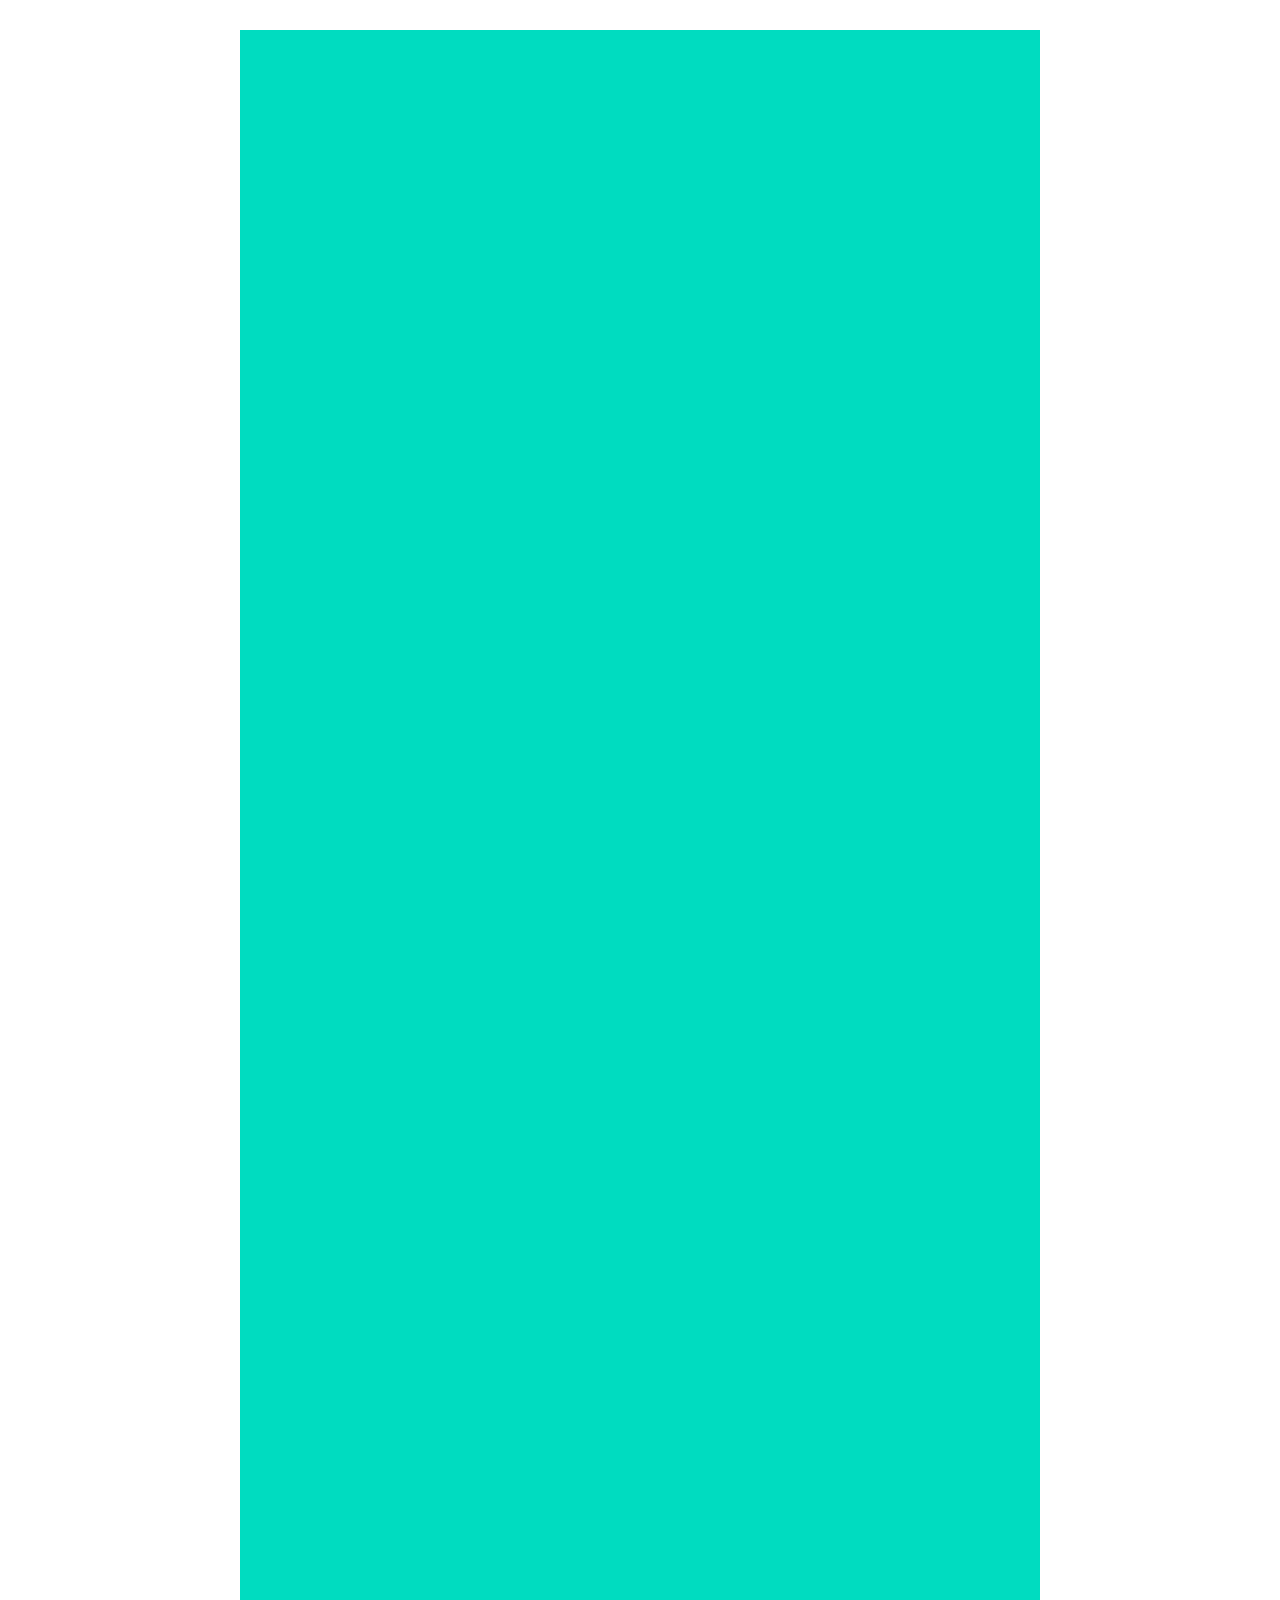
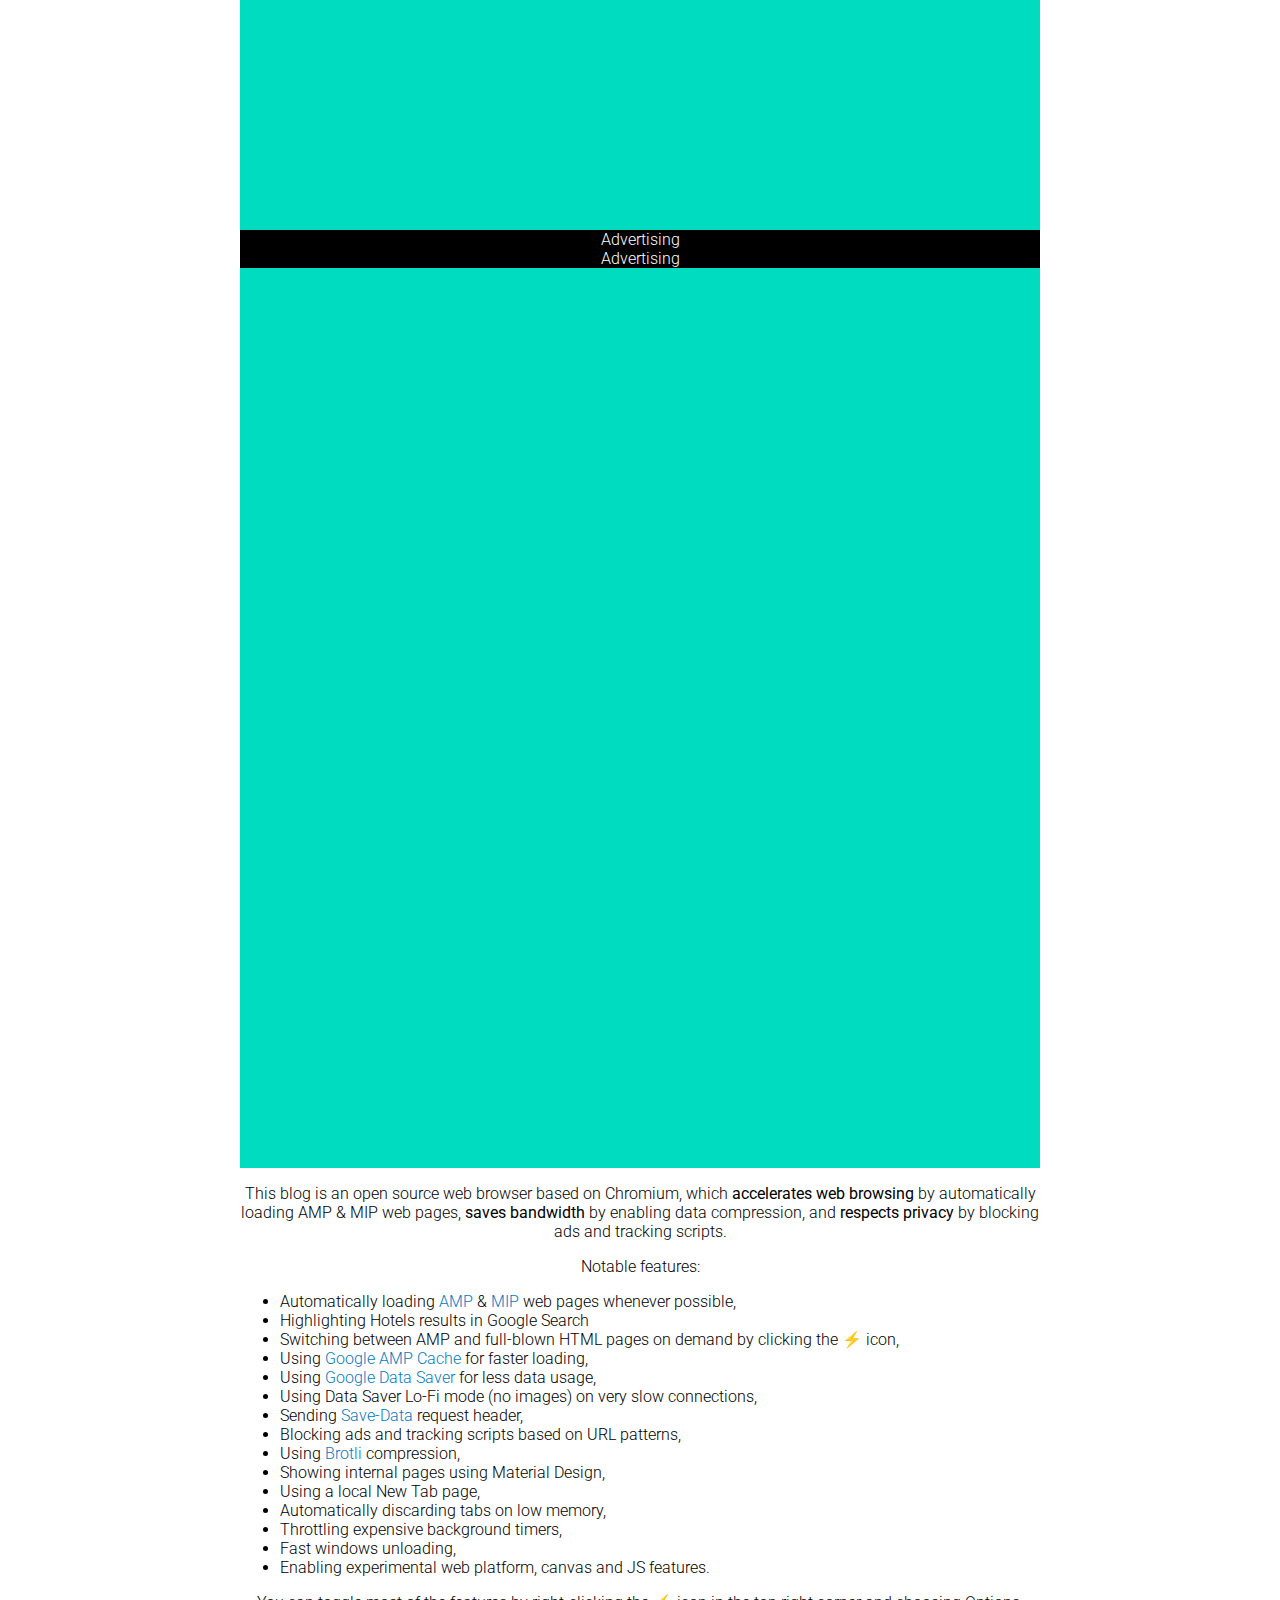
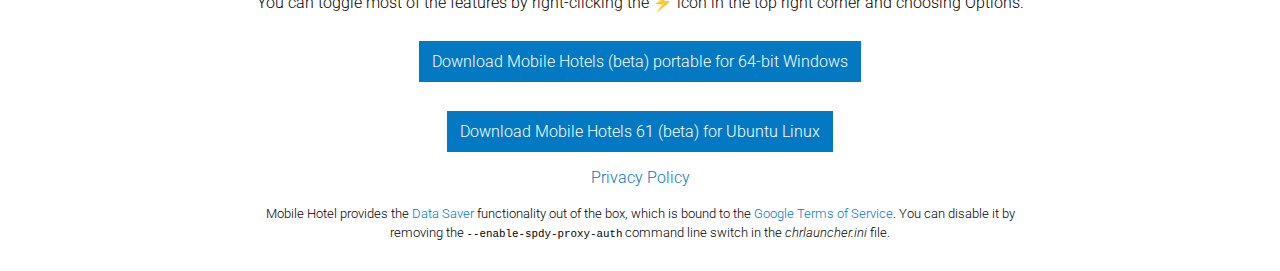
==== index.amp.html @ 735f5e36 "Create index.amp.html" ====
<!doctype html>
<html amp lang="en">
  <head>
    <meta charset="utf-8">
    <meta name="viewport" content="width=device-width">
      
    <meta name="google-site-verification" content="         ">

    <meta name="runtime-host" content="https://www.google.com/amp/book.adball.online/">

    <script async src="https://book.adball.online/amp/v0.js"></script>

    <script async custom-element="amp-carousel" src="https://book.adball.online/amp/v0/amp-carousel-0.1.js"></script>
    <meta name="runtime-host" content="https://book.adball.online/amp">
    <script async defer crossorigin="anonymous" src="https://connect.facebook.net/en_US/sdk.js#xfbml=1&version=v15.0&appId=425444112822004&autoLogAppEvents=1" nonce="oZW4Soms"></script>
   
    <script async src="https://book.adball.online/amp/rtv/012002290616360/v0.js"></script>
    <script async custom-element="amp-analytics" src="https://cdn.ampproject.org/v0/amp-analytics-0.1.js"></script>
    <script async src="https://cdn.ampproject.org/v0.js"></script>
    <script async custom-element="amp-fx-flying-carpet" src="https://cdn.ampproject.org/v0/amp-fx-flying-carpet-0.1.js"></script>
    <script async custom-element="amp-ad" src="https://cdn.ampproject.org/v0/amp-ad-0.1.js"></script>
    
    <title>iBlog Hotel - Website</title>

    <link href="https://fonts.googleapis.com/css?family=Roboto:300" rel="stylesheet">
    <link rel="canonical" href="http://www.google.com/amp/book.adball.tech/">
    <link href="https://fonts.googleapis.com/css?family=Lato" rel="stylesheet">

    <link href="https://fonts.gstatic.com" rel="dns-prefetch preconnect">

    <script async custom-element="amp-facebook-page" src="https://cdn.ampproject.org/v0/amp-facebook-page-0.1.js"></script>
    <script type="application/ld+json">
    {
      "@context": "http://schema.org",
      "@type": "NewsArticle",
      "mainEntityOfPage": {
        "@type": "WebPage",
        "@id": "http://www.google.com/amp/book.adball.online/"
      },
      "headline": "iBlog News - Accelerate Web Speed",
      "image": {
        "@type": "ImageObject",
        "url": "http://book.adball.online/ampbrowser.png",
        "width": 1299,
        "height": 490
      },
      "datePublished": "2017-08-10T12:00:00+01:00",
      "author": {
        "@type": "Person",
        "name": "Jerzy Głowacki"
      },
       "publisher": {
        "@type": "Organization",
        "name": "Maliek News",
        "logo": {
          "@type": "ImageObject",
          "url": "http://www.google.com/amp/book.adball.online/amp.png",
          "width": 390,
          "height": 390
        }
      },
      "description": "The Mobile Hotel is an open source web browser based on Chromium, which accelerates web browsing"
    }
 
      "@context": "http://schema.org",
      "@type": "NewsArticle",
      "mainEntityOfPage": {
        "@type": "WebPage",
        "@id": "http://www.google.com/amp/book.adball.online/"
      },
      "headline": "iBlog News - Accelerate Web Speed",
      "image": {
        "@type": "ImageObject",
        "url": "http://book.adball.online/ampbrowser.png",
        "width": 1299,
        "height": 490
      },
      "datePublished": "2017-08-10T12:00:00+01:00",
      "author": {
        "@type": "Person",
        "name": "Jerzy Głowacki"
      },
       "publisher": {
        "@type": "Organization",
        "name": "Maliek News",
        "logo": {
          "@type": "ImageObject",
          "url": "http://www.google.com/amp/book.adball.online/amp.png",
          "width": 390,
          "height": 390
        }
      },
      "description": "The Mobile Hotel is an open source web browser based on Chromium, which accelerates web browsing"
    }
    </script> 
    <style amp-boilerplate>body{-webkit-animation:-amp-start 8s steps(1,end) 0s 1 normal both;-moz-animation:-amp-start 8s steps(1,end) 0s 1 normal both;-ms-animation:-amp-start 8s steps(1,end) 0s 1 normal both;animation:-amp-start 8s steps(1,end) 0s 1 normal both}@-webkit-keyframes -amp-start{from{visibility:hidden}to{visibility:visible}}@-moz-keyframes -amp-start{from{visibility:hidden}to{visibility:visible}}@-ms-keyframes -amp-start{from{visibility:hidden}to{visibility:visible}}@-o-keyframes -amp-start{from{visibility:hidden}to{visibility:visible}}@keyframes -amp-start{from{visibility:hidden}to{visibility:visible}}</style><noscript><style amp-boilerplate>body{-webkit-animation:none;-moz-animation:none;-ms-animation:none;animation:none}</style></noscript>
    <style amp-custom>
    :root {
      --color-secondary: #00DCC0;
    }
    .amp-flying-carpet-text-border {
      background-color: black;
      color: white;
      text-align: center;
    }
    .viewport-100 {
      height: 100vh;
      background-color: var(--color-secondary);
    }
       
      body {
      	font: 300 1em Roboto, Noto, sans-serif;
      }
      a {
        color: #0379c3;
        text-decoration: none;
      }
      ul {
        text-align: left;
      }
      .container {
        max-width: 800px;
        margin: 30px auto;
        text-align: center;
      }
      .btn {
        display: inline-block;
        padding: .7em .8em;
        margin-top: .8em;
        color: #fff;
        background-color: #0379c3;
      }
    </style>

  </head>
  <body>

   
   <div class="container">
   <div align="center">
   <div class="viewport-100"></div>

   <amp-iframe src="https://www.facebook.com/plugins/page.php?href=https%3A%2F%2Fwww.facebook.com%2FBlack-Butt-Matter-100431662582603%2F&tabs=timeline&width=500&height=500&small_header=true&adapt_container_width=true&hide_cover=false&show_facepile=true&appId=5888063581222201" width="500" height="500" style="border:none;overflow:hidden" scrolling="no" frameborder="0" allowfullscreen="true" allow="autoplay; clipboard-write; encrypted-media; picture-in-picture; web-share"></amp-iframe>
      
   <div class="viewport-100"></div>

      <div>
        <div class="amp-flying-carpet-text-border">Advertising</div>
        <amp-fx-flying-carpet height="300px">
          <amp-ad width="300" height="600" layout="fixed" type="doubleclick" data-slot="/35096353/amptesting/formats/flying_carpet">
          </amp-ad>
        </amp-fx-flying-carpet>
        <div class="amp-flying-carpet-text-border">Advertising</div>
      </div>
      

      <amp-fx-flying-carpet height="300px">
        <amp-img src="ampbrowser.png" width="1280" height="853" alt="an image">
        </amp-img>
      </amp-fx-flying-carpet>

     


      <div class="viewport-100"></div>
    </div>

   <div align="center">

   <p>This blog is an open source web browser based on Chromium, which <strong>accelerates web browsing</strong> by automatically loading AMP &amp; MIP web pages, <strong>saves bandwidth</strong> by enabling data compression, and <strong>respects privacy</strong> by blocking ads and tracking scripts.</p>
      <p>Notable features:
      <ul>
        <li>Automatically loading <a href="https://www.ampproject.org/" target="_blank">AMP</a> &amp; <a href="https://www.mipengine.org/" target="_blank">MIP</a> web pages whenever possible,</li>
        <li>Highlighting Hotels results in Google Search</li>
        <li>Switching between AMP and full-blown HTML pages on demand by clicking the ⚡ icon,</li>
        <li>Using <a href="https://developers.google.com/amp/cache/" target="_blank">Google AMP Cache</a> for faster loading,</li>
        <li>Using <a href="https://developer.chrome.com/multidevice/data-compression" target="_blank">Google Data Saver</a> for less data usage,</li>
        <li>Using Data Saver Lo-Fi mode (no images) on very slow connections,</li>
        <li>Sending <a href="https://developers.google.com/web/updates/2016/02/save-data" target="_blank">Save-Data</a> request header,</li>
        <li>Blocking ads and tracking scripts based on URL patterns,</li>
        <li>Using <a href="https://opensource.googleblog.com/2015/09/introducing-brotli-new-compression.html" target="_blank">Brotli</a> compression,</li>
        <li>Showing internal pages using Material Design,</li>
        <li>Using a local New Tab page,</li>
        <li>Automatically discarding tabs on low memory,</li>
        <li>Throttling expensive background timers,</li>
        <li>Fast windows unloading,</li>
        <li>Enabling experimental web platform, canvas and JS features.</li>
      </ul>
      <p>You can toggle most of the features by right-clicking the ⚡ icon in the top right corner and choosing Options.</p>
      <p><a class="btn" href="https://github.com/amaapp333/hennessey/releases/download/61/ampbrowser-61-full.zip">Download Mobile Hotels (beta) portable for 64-bit Windows</a></p>
      <p><a class="btn" href="https://github.com/amaapp333/hennessey/releases/download/61/ampbrowser-61-ubuntu.deb">Download Mobile Hotels 61 (beta) for Ubuntu Linux </a></p>
      <p><a href="https://www.google.com/amp/book.adball.online/" target="_blank">Privacy Policy</a></p>
      <p><small>Mobile Hotel provides the <a href="https://developer.chrome.com/multidevice/data-compression" target="_blank">Data Saver</a> functionality out of the box, which is bound to the <a href="https://www.google.com/policies/" target="_blank">Google Terms of Service</a>. You can disable it by removing the <code>--enable-spdy-proxy-auth</code> command line switch in the <i>chrlauncher.ini</i> file.</small></p>


     </div>


    <amp-analytics type="googleanalytics">
      <script type="application/json">
      {
        "vars": {
          "account": "       "
        },
        "triggers": {
          "trackPageview": {
            "on": "visible",
            "request": "pageview"
          }
        }
      }
      </script>
      </amp-analytics>
  </body>
</html>
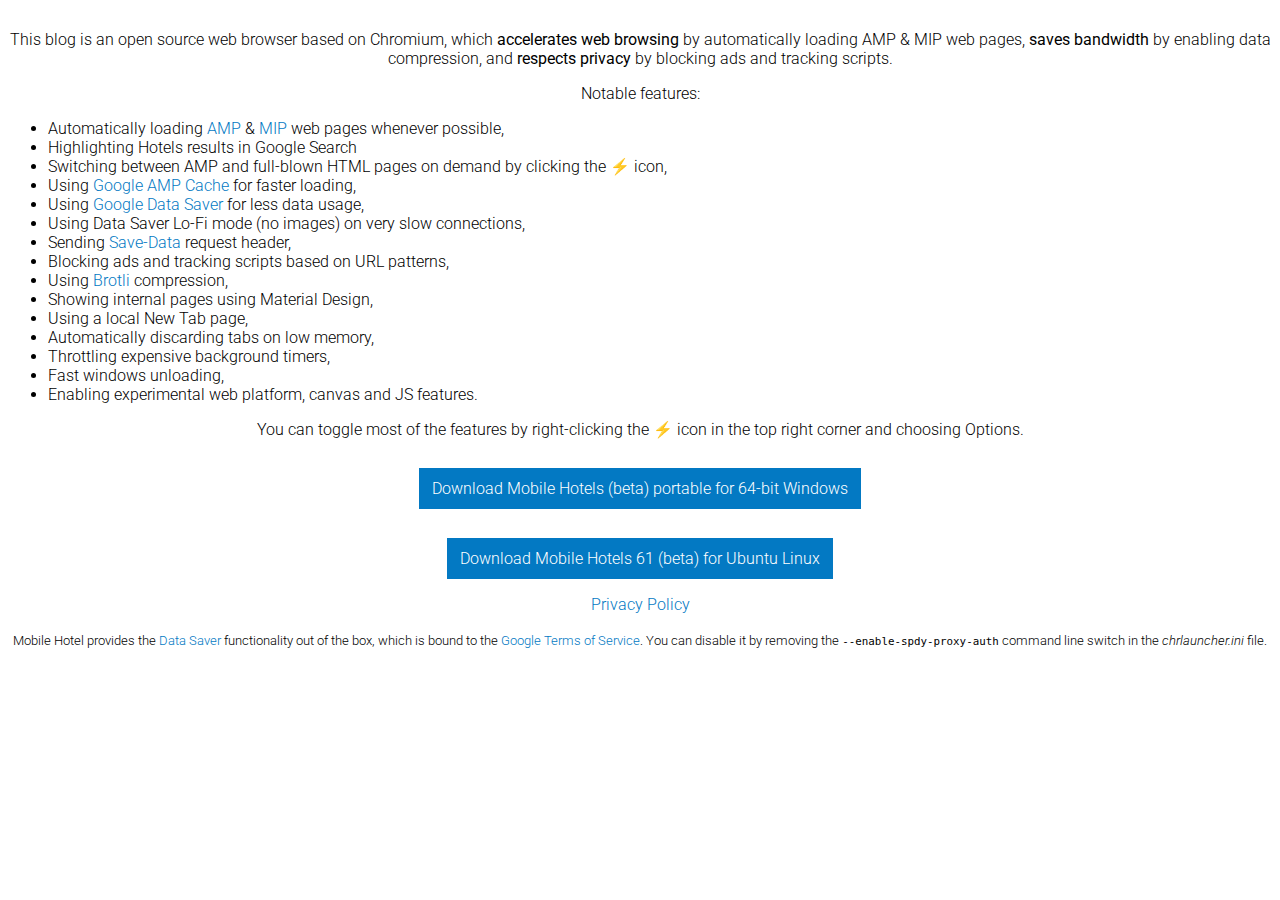
==== commit 659230b3: "Update index.amp.html" ====
--- a/index.amp.html
+++ b/index.amp.html
@@ -3,29 +3,24 @@
   <head>
     <meta charset="utf-8">
     <meta name="viewport" content="width=device-width">
-      
     <meta name="google-site-verification" content="         ">
-
     <meta name="runtime-host" content="https://www.google.com/amp/book.adball.online/">
-
     <script async src="https://book.adball.online/amp/v0.js"></script>
-
     <script async custom-element="amp-carousel" src="https://book.adball.online/amp/v0/amp-carousel-0.1.js"></script>
     <meta name="runtime-host" content="https://book.adball.online/amp">
-    <script async defer crossorigin="anonymous" src="https://connect.facebook.net/en_US/sdk.js#xfbml=1&version=v15.0&appId=425444112822004&autoLogAppEvents=1" nonce="oZW4Soms"></script>
-   
-    <script async src="https://book.adball.online/amp/rtv/012002290616360/v0.js"></script>
+     <script async src="https://www.adball.online/amp/rtv/012002290616360/v0.js"></script>
     <script async custom-element="amp-analytics" src="https://cdn.ampproject.org/v0/amp-analytics-0.1.js"></script>
     <script async src="https://cdn.ampproject.org/v0.js"></script>
     <script async custom-element="amp-fx-flying-carpet" src="https://cdn.ampproject.org/v0/amp-fx-flying-carpet-0.1.js"></script>
     <script async custom-element="amp-ad" src="https://cdn.ampproject.org/v0/amp-ad-0.1.js"></script>
-    
+
+    <script async defer crossorigin="anonymous" src="https://connect.facebook.net/en_US/sdk.js#xfbml=1&version=v15.0&appId=425444112822004&autoLogAppEvents=1" nonce="oZW4Soms"></script>  
+ 
     <title>iBlog Hotel - Website</title>
 
     <link href="https://fonts.googleapis.com/css?family=Roboto:300" rel="stylesheet">
     <link rel="canonical" href="http://www.google.com/amp/book.adball.tech/">
     <link href="https://fonts.googleapis.com/css?family=Lato" rel="stylesheet">
-
     <link href="https://fonts.gstatic.com" rel="dns-prefetch preconnect">
 
     <script async custom-element="amp-facebook-page" src="https://cdn.ampproject.org/v0/amp-facebook-page-0.1.js"></script>
@@ -138,32 +133,17 @@
    
    <div class="container">
    <div align="center">
-   <div class="viewport-100"></div>
+   
 
-   <amp-iframe src="https://www.facebook.com/plugins/page.php?href=https%3A%2F%2Fwww.facebook.com%2FBlack-Butt-Matter-100431662582603%2F&tabs=timeline&width=500&height=500&small_header=true&adapt_container_width=true&hide_cover=false&show_facepile=true&appId=5888063581222201" width="500" height="500" style="border:none;overflow:hidden" scrolling="no" frameborder="0" allowfullscreen="true" allow="autoplay; clipboard-write; encrypted-media; picture-in-picture; web-share"></amp-iframe>
-      
-   <div class="viewport-100"></div>
-
-      <div>
-        <div class="amp-flying-carpet-text-border">Advertising</div>
-        <amp-fx-flying-carpet height="300px">
-          <amp-ad width="300" height="600" layout="fixed" type="doubleclick" data-slot="/35096353/amptesting/formats/flying_carpet">
-          </amp-ad>
-        </amp-fx-flying-carpet>
-        <div class="amp-flying-carpet-text-border">Advertising</div>
-      </div>
+   
       
 
-      <amp-fx-flying-carpet height="300px">
-        <amp-img src="ampbrowser.png" width="1280" height="853" alt="an image">
-        </amp-img>
-      </amp-fx-flying-carpet>
+    
 
-     
+    </div>  
+    </div>
 
 
-      <div class="viewport-100"></div>
-    </div>
 
    <div align="center">
 
@@ -195,7 +175,7 @@
 
      </div>
 
-
+     
     <amp-analytics type="googleanalytics">
       <script type="application/json">
       {
